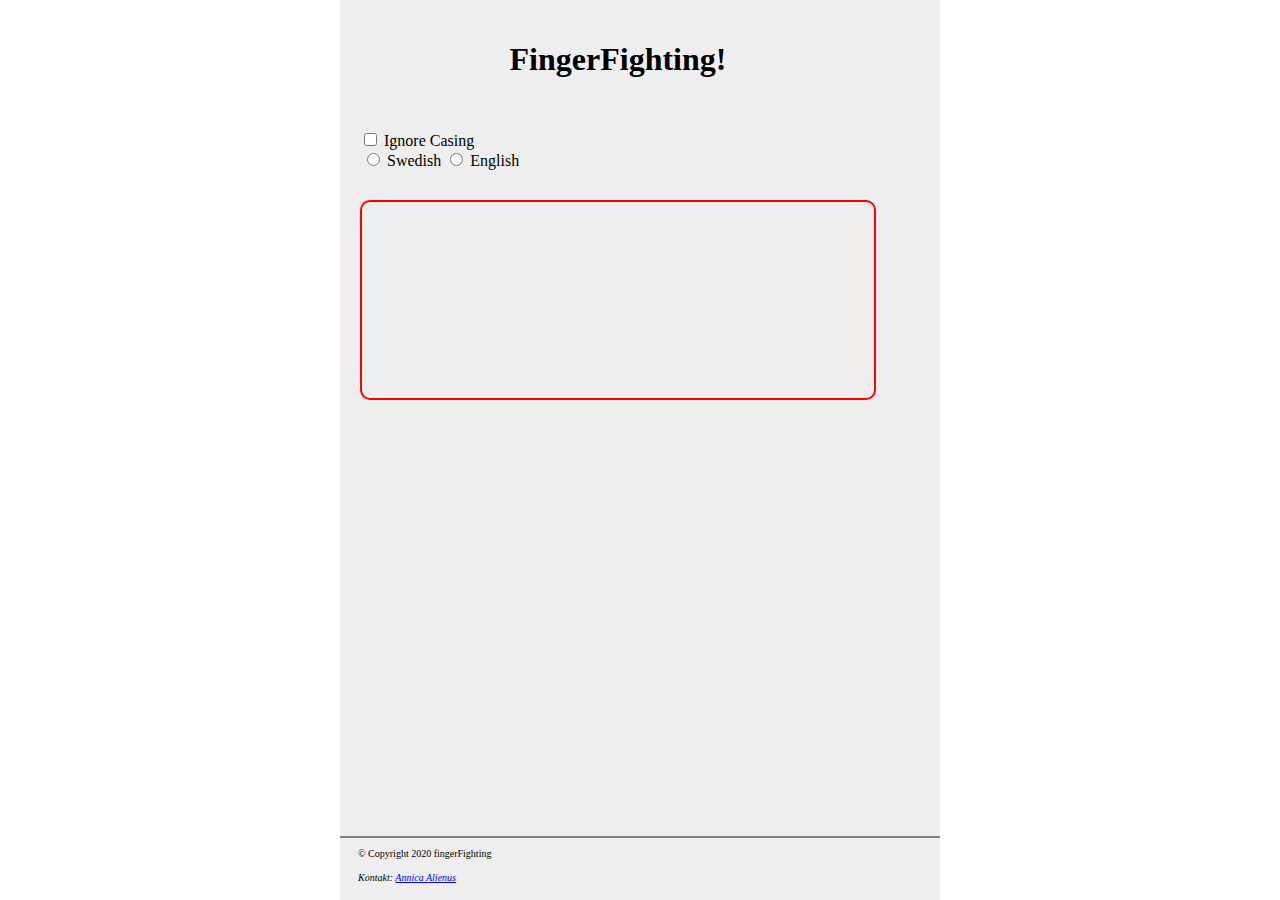
==== dev/test_index.html @ 852c7599 "added DEV directory, used as a untracked workingspace" ====
<!DOCTYPE html>
<html lang="en">
<head>
    <meta charset="UTF-8">
    <link rel="stylesheet" href="test_stylesheet.css">
    <script src="test_main.js"></script>
    <title>testStart</title>
</head>
<body>
<div id="page-container"> <!-- To control body size and footer-->
    <div id="content-wrap"> <!-- To control footer-->

        <div class="wrapper ">

            <header>

                <h1 id="label"><span id="label-logo"></span>FingerFighting!</h1>
            </header>
            <main>
                <div class="section settings">
                    <form action="#" class="settings" id="settings">
                        <div class="group ignore-case">
                            <input type="checkbox" id="ignore-case">
                            <label for="ignore-case">Ignore Casing</label>
                        </div>

                        <div class="group choose-language">
                            <fieldset id="choose-language">
                                <input type="radio" id="swedish" name="choose-language">
                                <label for="swedish">Swedish</label>

                                <input type="radio" id="english" name="choose-language">
                                <label for="english">English</label>
                            </fieldset>
                        </div>

                        <div class="group choose-text" id="choose-text-id">
                        </div>
                    </form>
                </div>
                <div class="section text-content">
                    <p class="text-content" id="text-to-check-against">
                        <!--                    <span class="done">Duis tristique, </span><span class="fail">m</span>auris ut semper facilisis,-->
                        <!--                    diam-->
                        <!--                    quam feugiat felis, eu viverra felis magna in eros. Vestibulum ante ipsum primis in faucibus-->
                        <!--                    orci-->
                        <!--                    luctus-->
                        <!--                    et ultrices posuere cubilia Curae; In hac habitasse platea dictumst. Aliquam venenatis interdum-->
                        <!--                    diam-->
                        <!--                    in-->
                        <!--                    ultricies. Ut faucibus massa leo, ut tincidunt sem feugiat nec. Cras volutpat ac ipsum ut-->
                        <!--                    pretium.-->
                    </p>
                </div>
                <div class="section type-here">
                    <form action="#" id="input-text">
                        <!--                        <input type="text" id="text-value">-->
                    </form>
                </div>
            </main>
        </div>

        <footer id="main-footer">
            <p>&copy; Copyright 2020 fingerFighting</p>
            <address> Kontakt: <a href="mailto:annica@alienus.se">Annica Alienus</a></address>

        </footer>
    </div>
</div>

</body>
</html>
---- dev/test_stylesheet.css ----
/* normalize sort of */
body {
    margin: 0;
    padding: 0;
}

body,
* {
    box-sizing: border-box;
}


input,
textarea,
select {
    outline: none;
    border: 1px solid #eee;
}

input:focus,
textarea:focus,
select:focus {
    border: 1px solid #f00;
}

fieldset {
    border: none;
    padding: 0;
}

#page-container {
    max-width: 600px;
    min-height: 100vh;
    margin: 0 auto;

    position: relative;
    background-color: #eee;

}

#content-wrap {
    padding-bottom: 20px;
    min-height: 600px;
}

.wrapper {
    max-width: 600px;
    padding: 20px 4rem 20px 20px;
    margin: 0 auto;
    /*background-color: #eee;*/

}

.wrapper header {
    text-align: center;
    padding: 0 0 30px 0;
}

/*Set the size of the logo*/
#label-logo {

    height: 10%;
    width: 10%;
}

.wrapper div.section.settings form {
    display: flex;
    flex-wrap: wrap;
}

.wrapper div.section.settings form div.group {
    width: 50%;
}

.wrapper div.section.settings form div.group.ignore-case {
    order: 1;
}

.wrapper div.section.settings form div.group.choose-language {
    order: 3;
}

.wrapper div.section.settings form div.group.choose-text {
    order: 2;
    text-align: center;
}

.wrapper div.section.settings form div.group.choose-text select#text-type {
    display: block;
    font-size: 16px;
    font-family: sans-serif;
    font-weight: 700;
    color: #444;
    line-height: 1.3;
    padding: 0.6em 1.4em 0.5em 0.8em;
    width: 100%;
    max-width: 100%;
    box-sizing: border-box;
    margin: 0;
    border: 1px solid #aaa;
    box-shadow: 0 1px 0 1px rgba(0, 0, 0, 0.04);
    border-radius: 0.5em;
    -moz-appearance: none;
    -webkit-appearance: none;
    appearance: none;
    background-color: #fff;
}

.wrapper div.section.text-content {
    border: 2px solid #f00;
    border-radius: 10px;
    padding: 20px;
    margin: 30px 0;
    min-height: 200px;
}

.wrapper div.section.text-content p {
    margin: 0;
    padding: 0;
}

.wrapper div.section.text-content p span.done {
    background-color: #f0f;
}

.wrapper div.section.text-content p span.fail {
    color: #f00;
}

.wrapper div.section.type-here form {
    display: flex;
    flex-wrap: nowrap;
}

.wrapper div.section.type-here form input {
    align-self: center;
    width: 150px;
    margin: 0 auto;
    padding: 10px 20px;
    text-align: center;
    outline: none;
}


#page-container #content-wrap #main-footer {
    border-top: 2px solid grey;
    height: 4rem;
    width: 100%;

    font-size: 10px;

    position: absolute;
    bottom: 0;
    padding: 10px 0 0.8% 3%;
    align-content: center;

}

#page-container #content-wrap #main-footer p {
    height: 50%;
    width: 100%;
    margin: 0;
}

#page-container #content-wrap #main-footer address {
    height: 50%;
    width: 100%;

}
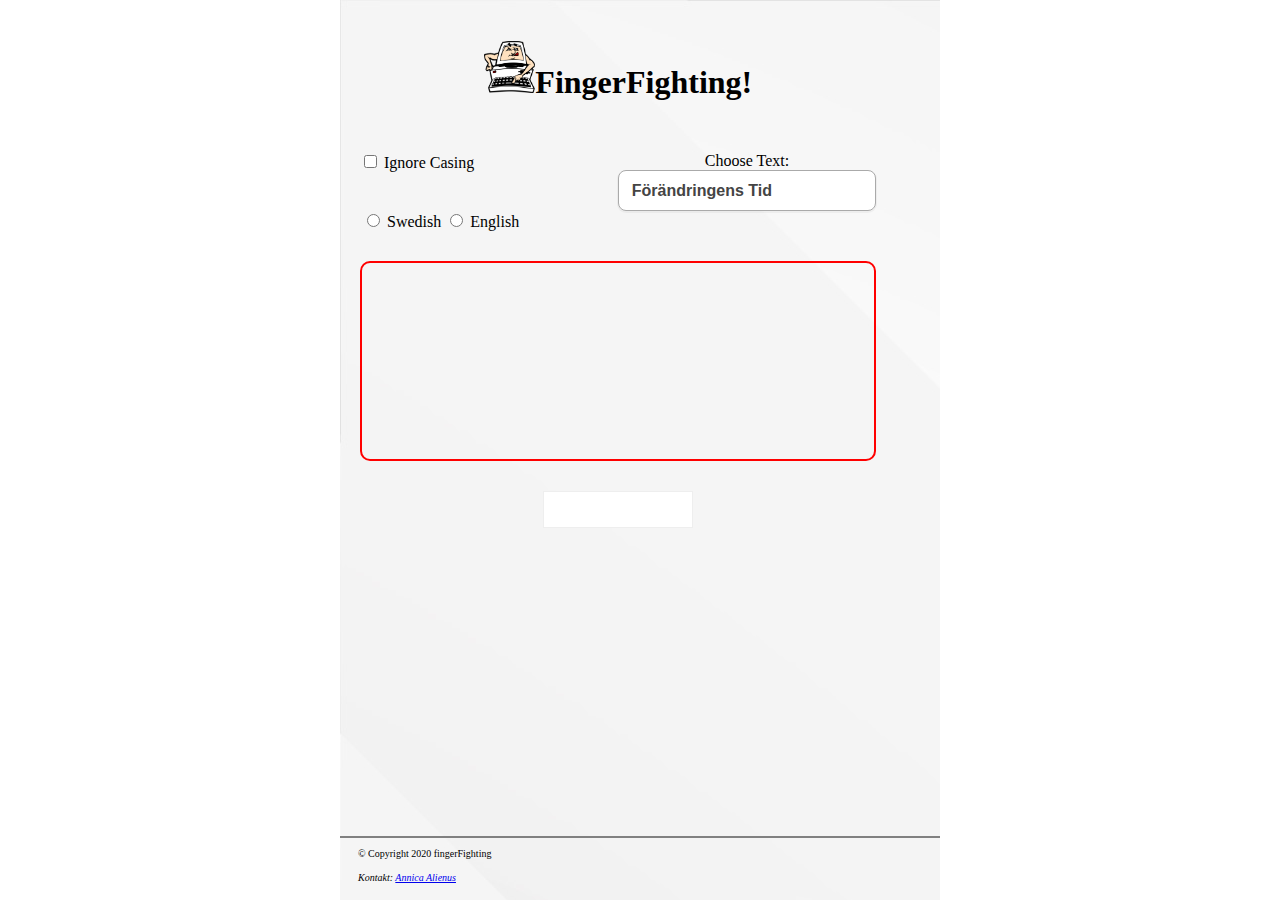
==== commit 6256f88b: "moved something" ====
--- a/dev/test_index.html
+++ b/dev/test_index.html
@@ -38,19 +38,19 @@
                         </div>
                     </form>
                 </div>
-                <div class="section text-content">
-                    <p class="text-content" id="text-to-check-against">
-                        <!--                    <span class="done">Duis tristique, </span><span class="fail">m</span>auris ut semper facilisis,-->
-                        <!--                    diam-->
-                        <!--                    quam feugiat felis, eu viverra felis magna in eros. Vestibulum ante ipsum primis in faucibus-->
-                        <!--                    orci-->
-                        <!--                    luctus-->
-                        <!--                    et ultrices posuere cubilia Curae; In hac habitasse platea dictumst. Aliquam venenatis interdum-->
-                        <!--                    diam-->
-                        <!--                    in-->
-                        <!--                    ultricies. Ut faucibus massa leo, ut tincidunt sem feugiat nec. Cras volutpat ac ipsum ut-->
-                        <!--                    pretium.-->
-                    </p>
+                <div class="section text-content" id="text-content-id">
+                    <!--                    <p class="text-content" id="text-check-against">-->
+                    <!--                    <span class="done">Duis tristique, </span><span class="fail">m</span>auris ut semper facilisis,-->
+                    <!--                    diam-->
+                    <!--                    quam feugiat felis, eu viverra felis magna in eros. Vestibulum ante ipsum primis in faucibus-->
+                    <!--                    orci-->
+                    <!--                    luctus-->
+                    <!--                    et ultrices posuere cubilia Curae; In hac habitasse platea dictumst. Aliquam venenatis interdum-->
+                    <!--                    diam-->
+                    <!--                    in-->
+                    <!--                    ultricies. Ut faucibus massa leo, ut tincidunt sem feugiat nec. Cras volutpat ac ipsum ut-->
+                    <!--                    pretium.-->
+                    <!--                    </p>-->
                 </div>
                 <div class="section type-here">
                     <form action="#" id="input-text">
--- a/dev/test_stylesheet.css
+++ b/dev/test_stylesheet.css
@@ -119,6 +119,18 @@
     padding: 0;
 }
 
+.wrapper div.section.text-content p h3 {
+    text-align: center;
+    margin: 0 0 10px 0;
+    padding: 0;
+}
+
+.wrapper div.section.text-content p.text-content-author {
+    text-align: center;
+    margin: 0 0 10px 0;
+    padding: 0;
+}
+
 .wrapper div.section.text-content p span.done {
     background-color: #f0f;
 }
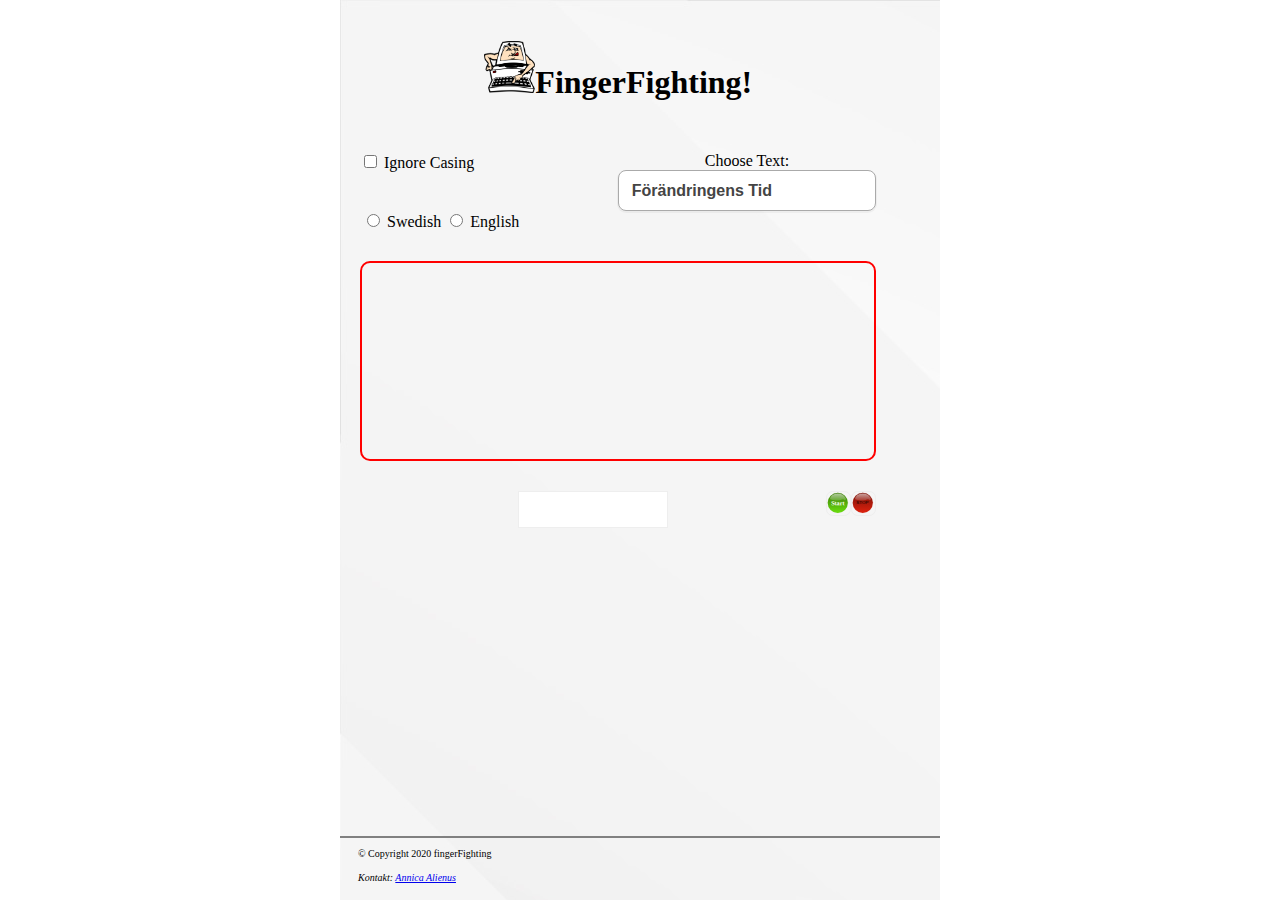
==== commit abc28bd0: "work in progress: adding start/stop button" ====
--- a/dev/test_index.html
+++ b/dev/test_index.html
@@ -39,22 +39,11 @@
                     </form>
                 </div>
                 <div class="section text-content" id="text-content-id">
-                    <!--                    <p class="text-content" id="text-check-against">-->
-                    <!--                    <span class="done">Duis tristique, </span><span class="fail">m</span>auris ut semper facilisis,-->
-                    <!--                    diam-->
-                    <!--                    quam feugiat felis, eu viverra felis magna in eros. Vestibulum ante ipsum primis in faucibus-->
-                    <!--                    orci-->
-                    <!--                    luctus-->
-                    <!--                    et ultrices posuere cubilia Curae; In hac habitasse platea dictumst. Aliquam venenatis interdum-->
-                    <!--                    diam-->
-                    <!--                    in-->
-                    <!--                    ultricies. Ut faucibus massa leo, ut tincidunt sem feugiat nec. Cras volutpat ac ipsum ut-->
-                    <!--                    pretium.-->
-                    <!--                    </p>-->
                 </div>
                 <div class="section type-here">
                     <form action="#" id="input-text">
-                        <!--                        <input type="text" id="text-value">-->
+
+
                     </form>
                 </div>
             </main>
--- a/dev/test_stylesheet.css
+++ b/dev/test_stylesheet.css
@@ -144,7 +144,7 @@
     flex-wrap: nowrap;
 }
 
-.wrapper div.section.type-here form input {
+.wrapper div.section.type-here form input#text-value {
     align-self: center;
     width: 150px;
     margin: 0 auto;
@@ -153,6 +153,19 @@
     outline: none;
 }
 
+.wrapper div.section.type-here form. wrapper-game-buttons {
+
+    height: 100px;
+    width: 100px;
+
+}
+
+.wrapper div.section.type-here form .wrapper-game-buttons input {
+    border-radius: 0.5em;
+    height: 25px;
+    widht: 25px;
+    padding: 0;
+}
 
 #page-container #content-wrap #main-footer {
     border-top: 2px solid grey;
